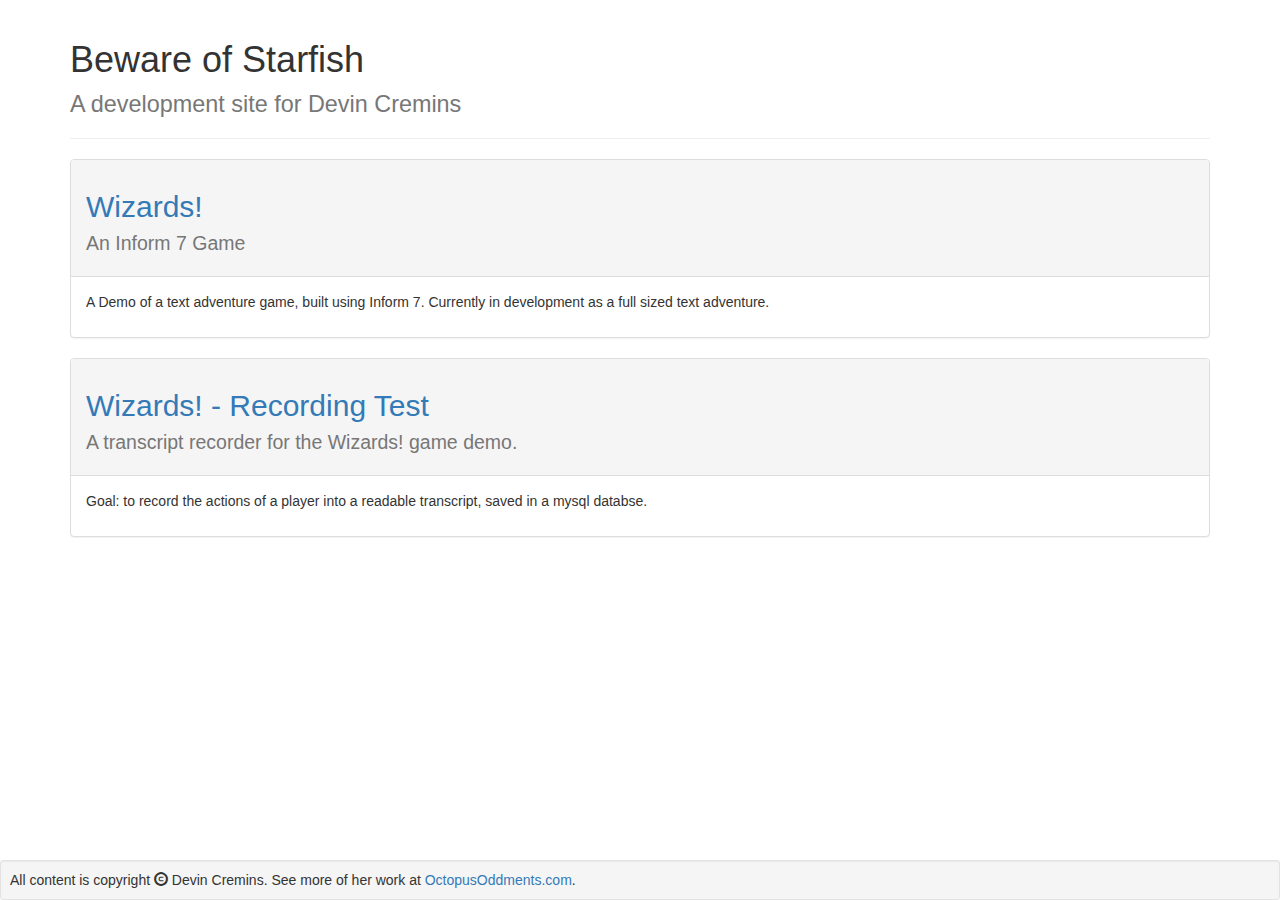
==== index.html @ fb8dfac7 "added IF recorder and mysql database" ====
<!DOCTYPE html>
<html lang="en">
  <head>
    <meta name="viewport" content="width=device-width, initial-scale=1">
    <title>Beware of Starfish</title>
    <!-- Latest compiled and minified Bootstrap CSS -->
    <link rel="stylesheet" href="https://maxcdn.bootstrapcdn.com/bootstrap/3.3.7/css/bootstrap.min.css"
     integrity="sha384-BVYiiSIFeK1dGmJRAkycuHAHRg32OmUcww7on3RYdg4Va+PmSTsz/K68vbdEjh4u" crossorigin="anonymous">
    <link rel="stylesheet" href="assets/style.css">
  </head>

  <body>
    <div class="container">
      <header class="page-header">
        <h1>Beware of Starfish<br />
        <small>A development site for Devin Cremins</small></h1>
      </header>

      <main>
        <section class="panel panel-default">
          <header class="panel-heading">
            <h2><a href="wizards/index.html">Wizards!</a></br>
              <small>An Inform 7 Game</small></h2>
          </header>
          <article class="panel-body">
            <p> A Demo of a text adventure game, built using Inform 7. Currently in development as a full sized text adventure.</p>
          </article>
        </section>

        <section class="panel panel-default">
          <header class="panel-heading">
            <h2><a href="recordingTest/play.html">Wizards! - Recording Test</a></br>
              <small>A transcript recorder for the Wizards! game demo.</small></h2>
          </header>
          <article class="panel-body">
            <p>Goal: to record the actions of a player into a readable transcript, saved in a mysql databse.</p>
          </article>
        </section>
      </main>
    </div>
    <footer class="sticky">
      <div class="well well-sm">
        All content is copyright <span class="glyphicon glyphicon-copyright-mark"></span> Devin Cremins.
        See more of her work at <a href="http://octopusoddments.com">OctopusOddments.com</a>.
      </div>
    </footer>
  </body>
</html>
---- assets/style.css ----
.sticky {
  width: 100%;
}

.sticky .well {
  margin-bottom: 0;
}

html,
body{
  display: flex;
  min-height: 100vh;
  flex-direction: column;
}

.container {
  flex: 1;
}

.wizards {
  border: 2px solid #000;
  padding: 0px 25px 30px;
  margin: 20px 0;
}

.wizards .WindowFrame {
  position: relative;
}

.wizards .BufferWindow {
  padding: 0;
}

.wizards .GridWindow,
.wizards .MorePrompt {
  display: none;
}
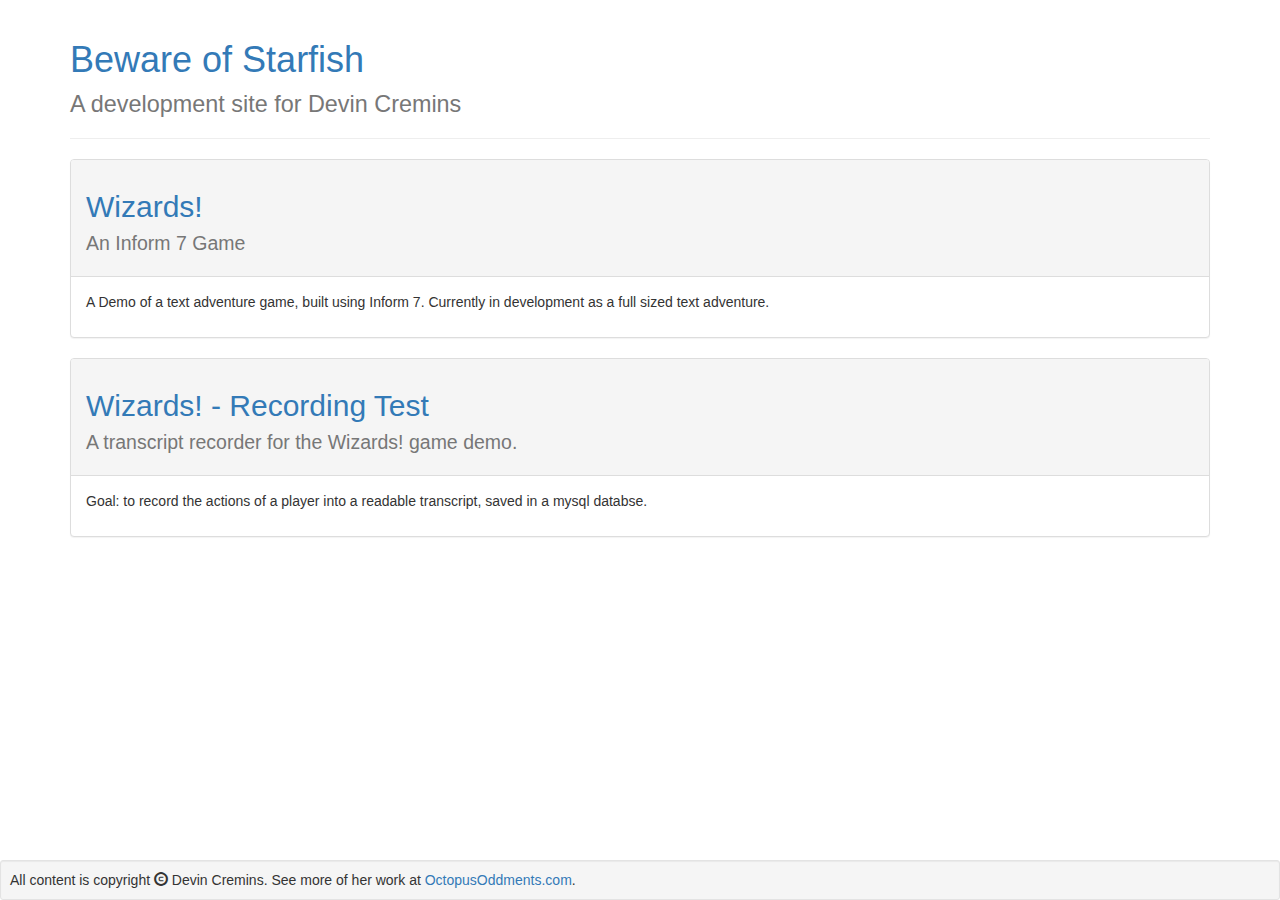
==== commit 35d2e90d: "Updated recorder and styles" ====
--- a/index.html
+++ b/index.html
@@ -12,7 +12,7 @@
   <body>
     <div class="container">
       <header class="page-header">
-        <h1>Beware of Starfish<br />
+        <h1><a href="http://mytilidae.com">Beware of Starfish</a><br />
         <small>A development site for Devin Cremins</small></h1>
       </header>
 
@@ -29,7 +29,7 @@
 
         <section class="panel panel-default">
           <header class="panel-heading">
-            <h2><a href="recordingTest/play.html">Wizards! - Recording Test</a></br>
+            <h2><a href="recorderTest/index.html">Wizards! - Recording Test</a></br>
               <small>A transcript recorder for the Wizards! game demo.</small></h2>
           </header>
           <article class="panel-body">
--- a/assets/style.css
+++ b/assets/style.css
@@ -23,15 +23,25 @@
   margin: 20px 0;
 }
 
+.wizards #errorpane {
+  display: none;
+}
+
 .wizards .WindowFrame {
   position: relative;
 }
 
 .wizards .BufferWindow {
   padding: 0;
+  top: 0 !important;
 }
 
 .wizards .GridWindow,
 .wizards .MorePrompt {
   display: none;
 }
+
+main #transcript {
+  margin-bottom: 60px;
+  width: 100%;
+}
